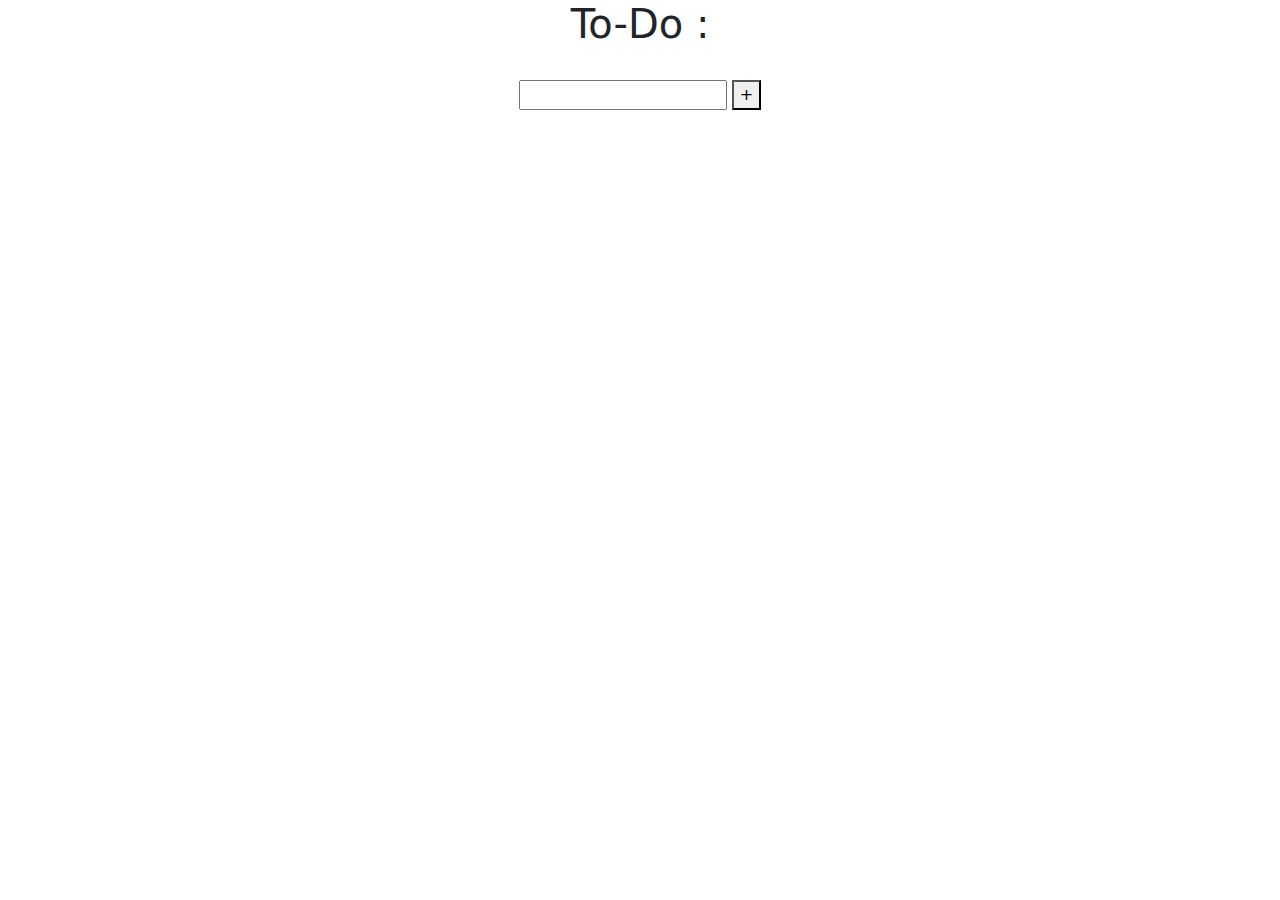
==== JS/todo-list/index.html @ 72a2b85a "todo list sem css" ====
<!DOCTYPE html>
<html lang="en" dir="ltr">
  <head>
    <meta charset="utf-8">
    <link rel="stylesheet" href="bootstrap.min.css">
    <title>To-do List JS</title>
  </head>
  <body>
    <div class="container text-center">
        <h1>To-Do :</h1><br>
        <form id="todoform">
          <input id="inputTarefa" type="text" name="task">
          <button type="submit">+</button>
        </form>
        <div class="" id="lista"></div>
    </div>
    <script src="todo.js"></script>
  </body>
</html>
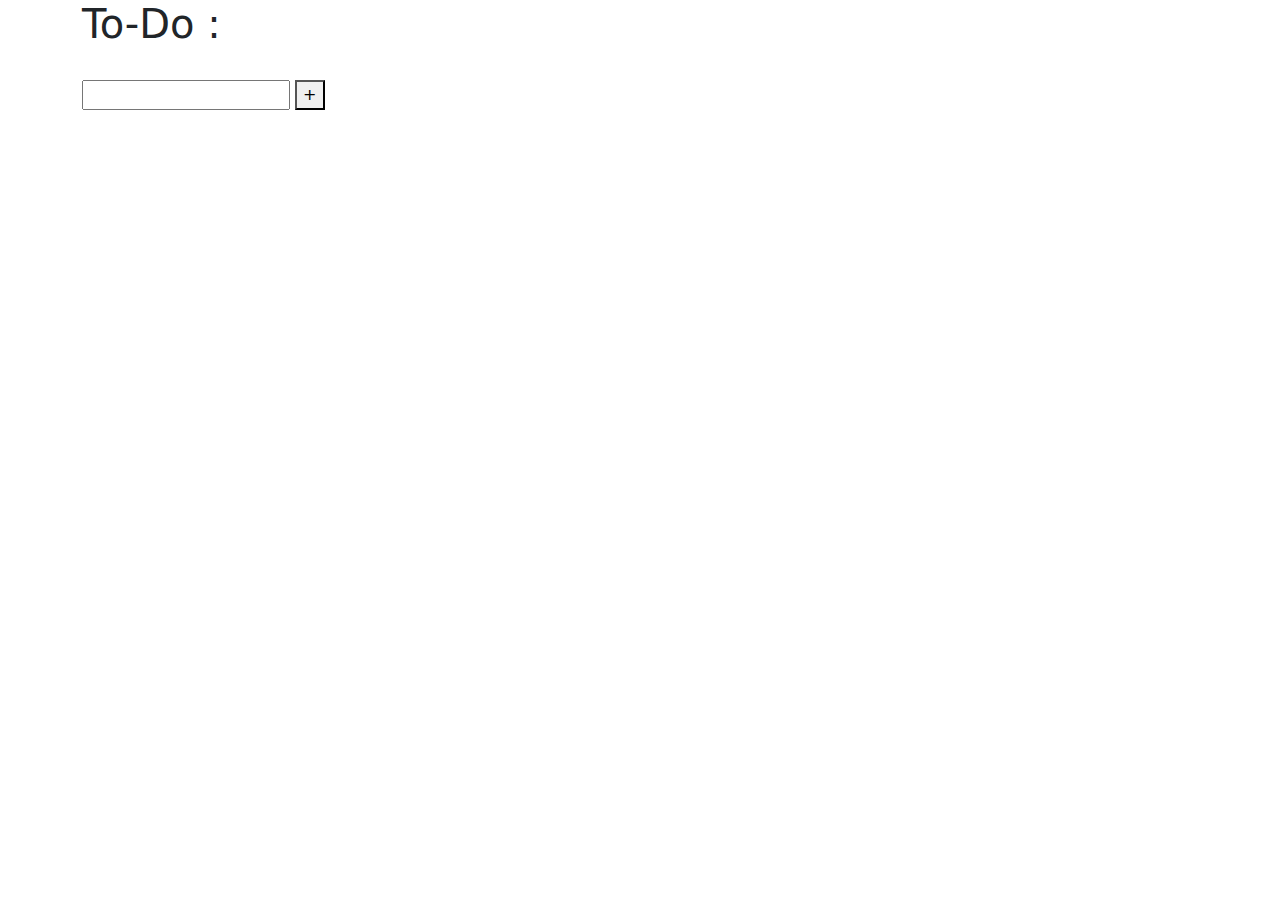
==== commit 1e8339bd: "aplicando css" ====
--- a/JS/todo-list/index.html
+++ b/JS/todo-list/index.html
@@ -3,10 +3,11 @@
   <head>
     <meta charset="utf-8">
     <link rel="stylesheet" href="bootstrap.min.css">
+    <link rel="stylesheet" href="style.css">
     <title>To-do List JS</title>
   </head>
   <body>
-    <div class="container text-center">
+    <div class="container">
         <h1>To-Do :</h1><br>
         <form id="todoform">
           <input id="inputTarefa" type="text" name="task">
--- a/JS/todo-list/style.css
+++ b/JS/todo-list/style.css
@@ -0,0 +1,3 @@
+#lista{
+  /*text-align: left;*/
+}
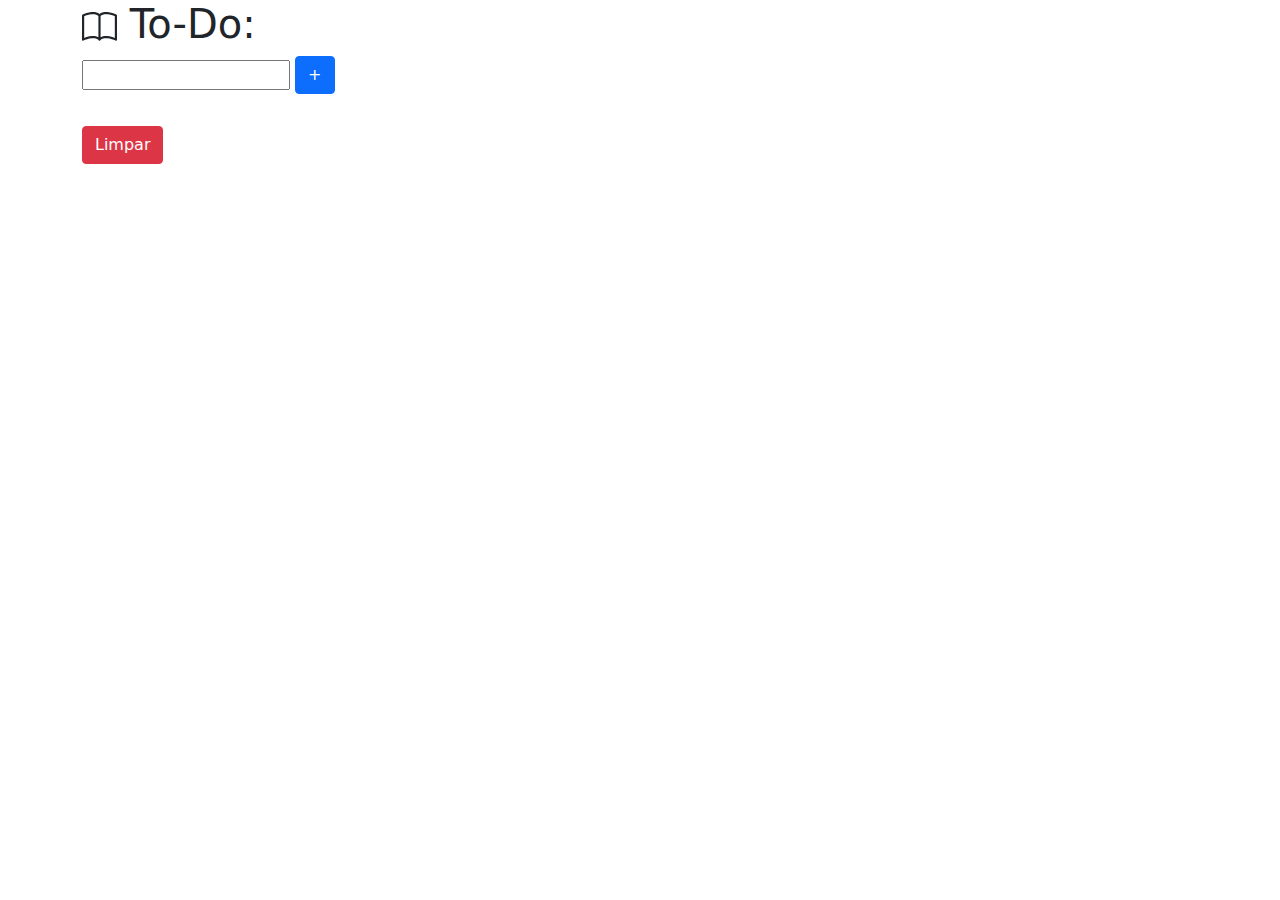
==== commit 449e3ff0: "ajuste css" ====
--- a/JS/todo-list/index.html
+++ b/JS/todo-list/index.html
@@ -2,18 +2,26 @@
 <html lang="en" dir="ltr">
   <head>
     <meta charset="utf-8">
+    <meta name="viewport" content="width=device-width, initial-scale=1.0">
     <link rel="stylesheet" href="bootstrap.min.css">
     <link rel="stylesheet" href="style.css">
-    <title>To-do List JS</title>
+    <title>To-Do List JS</title>
   </head>
   <body>
     <div class="container">
-        <h1>To-Do :</h1><br>
-        <form id="todoform">
-          <input id="inputTarefa" type="text" name="task">
-          <button type="submit">+</button>
-        </form>
-        <div class="" id="lista"></div>
+      <div class="row justify-content-center">
+          <h1><svg xmlns="http://www.w3.org/2000/svg" width="35" height="35" fill="currentColor" class="bi bi-book" viewBox="0 0 16 16">
+          <path d="M1 2.828c.885-.37 2.154-.769 3.388-.893 1.33-.134 2.458.063 3.112.752v9.746c-.935-.53-2.12-.603-3.213-.493-1.18.12-2.37.461-3.287.811V2.828zm7.5-.141c.654-.689 1.782-.886 3.112-.752 1.234.124 2.503.523 3.388.893v9.923c-.918-.35-2.107-.692-3.287-.81-1.094-.111-2.278-.039-3.213.492V2.687zM8 1.783C7.015.936 5.587.81 4.287.94c-1.514.153-3.042.672-3.994 1.105A.5.5 0 0 0 0 2.5v11a.5.5 0 0 0 .707.455c.882-.4 2.303-.881 3.68-1.02 1.409-.142 2.59.087 3.223.877a.5.5 0 0 0 .78 0c.633-.79 1.814-1.019 3.222-.877 1.378.139 2.8.62 3.681 1.02A.5.5 0 0 0 16 13.5v-11a.5.5 0 0 0-.293-.455c-.952-.433-2.48-.952-3.994-1.105C10.413.809 8.985.936 8 1.783z"/>
+          </svg> To-Do:</h1><br>
+          <form id="todoform">
+            <input id="inputTarefa" type="text" name="task">
+            <button type="submit" class="btn btn-primary">+</button>
+          </form>
+          <div class="mt-3" id="lista"></div>
+          <div class="col-12">
+            <button id="limpalista" class="btn btn-danger mt-3" onclick="limpatudo()">Limpar</button>
+          </div>
+      </div>
     </div>
     <script src="todo.js"></script>
   </body>
--- a/JS/todo-list/style.css
+++ b/JS/todo-list/style.css
@@ -1,3 +1,3 @@
 #lista{
-  /*text-align: left;*/
+  background-color: #dfeefb;
 }
